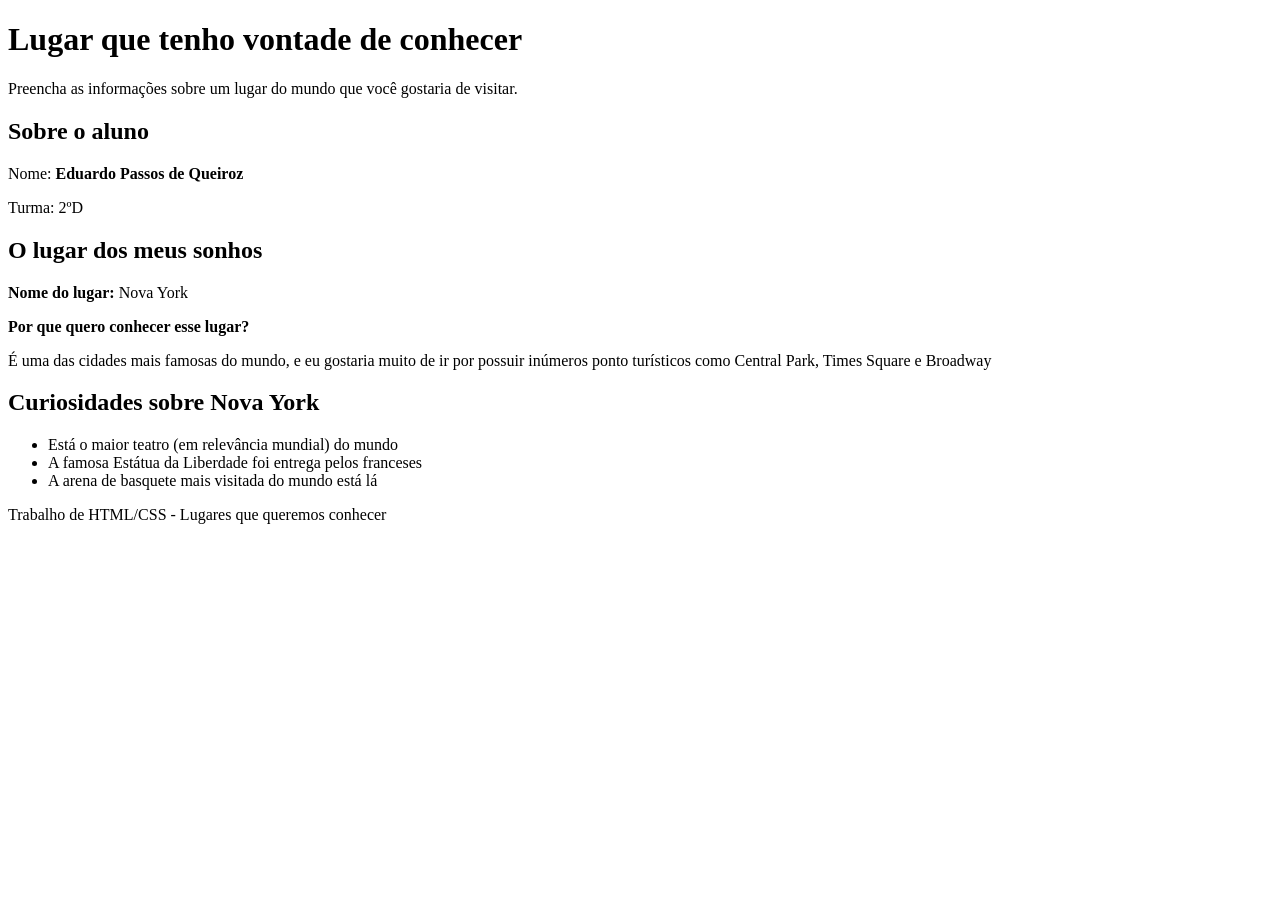
==== eduardo.html @ 824c6f1d "novas alteracoes dudu" ====
<!DOCTYPE html>
<html lang="pt-BR">
<head>
    <meta charset="UTF-8">
    <title>Lugar que quero conhecer</title>
    <link rel="stylesheet" href="style.css">
</head>
<body>

<header>
    <h1>Lugar que tenho vontade de conhecer</h1>
    <p>Preencha as informações sobre um lugar do mundo que você gostaria de visitar.</p>
</header>

<main>
    <section id="aluno">
        <h2>Sobre o aluno</h2>
        <p>Nome: <strong>Eduardo Passos de Queiroz</strong></p>
        <p>Turma: 2ºD</p>
    </section>

    <section id="lugar">
        <h2>O lugar dos meus sonhos</h2>
        <p><strong>Nome do lugar:</strong> Nova York</p>
        <p><strong>Por que quero conhecer esse lugar?</strong></p>
        <p>
            É uma das cidades mais famosas do mundo, e eu gostaria muito de ir por possuir inúmeros ponto turísticos como Central Park, Times Square e Broadway
        </p>
    </section>

    <section id="curiosidades">
        <h2>Curiosidades sobre Nova York</h2>
        <ul>
            <li>Está o maior teatro (em relevância mundial) do mundo</li>
            <li>A famosa Estátua da Liberdade foi entrega pelos franceses</li>
            <li>A arena de basquete mais visitada do mundo está lá</li>
        </ul>
    </section>
</main>

<footer>
    <p>Trabalho de HTML/CSS - Lugares que queremos conhecer</p>
</footer>

</body>
</html>
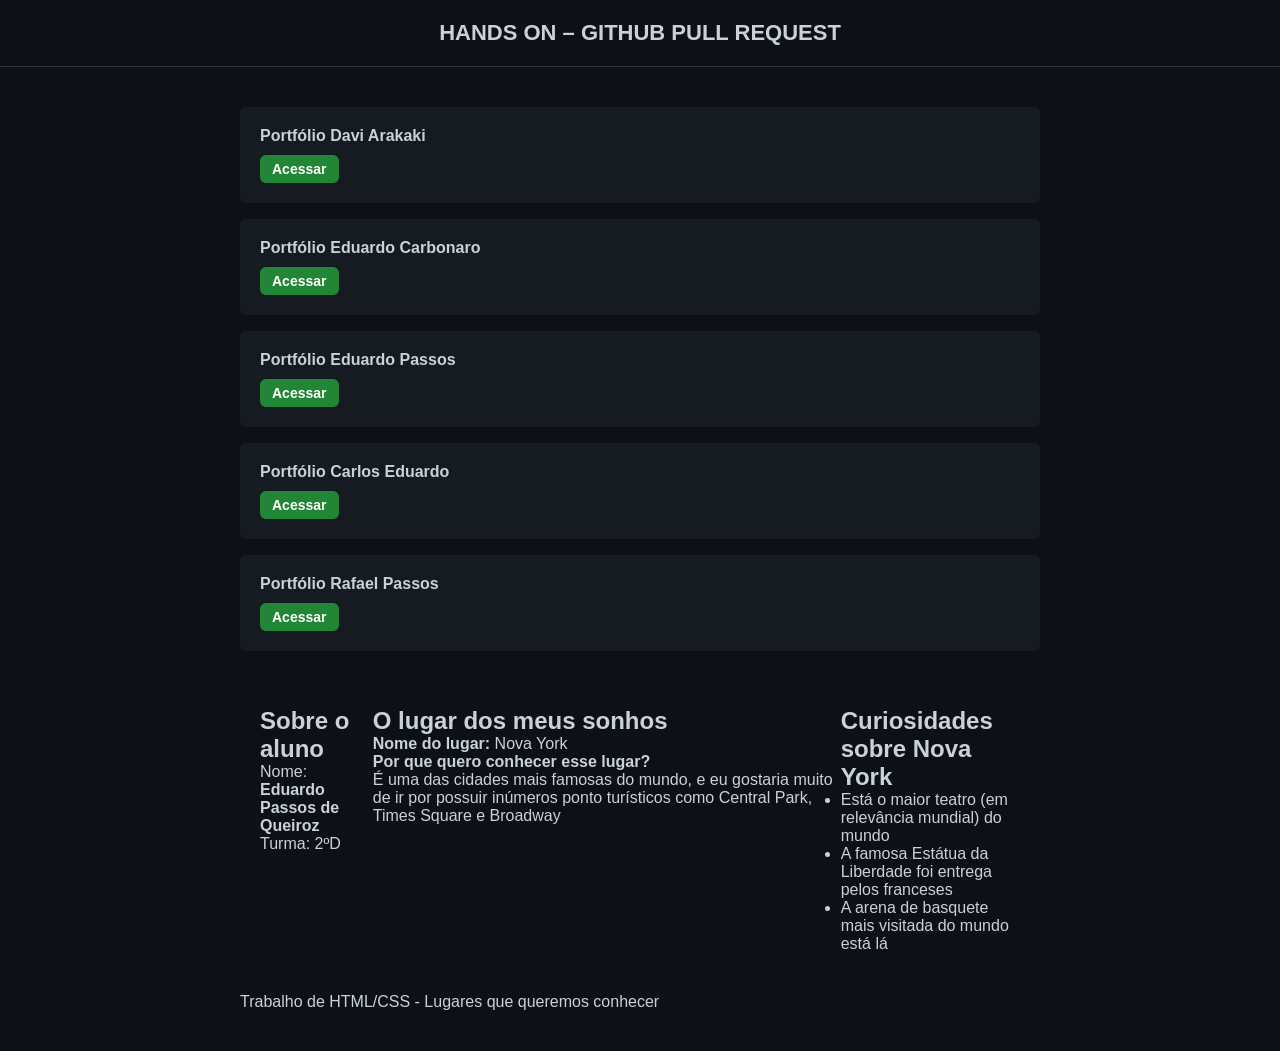
==== commit 1321ae6e: "esperando o merge para arrumar os erros" ====
--- a/eduardo.html
+++ b/eduardo.html
@@ -1,16 +1,45 @@
-<!DOCTYPE html>
+<!doctype html>
 <html lang="pt-BR">
 <head>
-    <meta charset="UTF-8">
-    <title>Lugar que quero conhecer</title>
-    <link rel="stylesheet" href="style.css">
+  <meta charset="UTF-8" />
+  <meta name="viewport" content="width=device-width, initial-scale=1.0" />
+  <title>HANDS ON – GITHUB PULL REQUEST</title>
+  <link rel="stylesheet" href="css/style.css" />
 </head>
+
 <body>
 
-<header>
-    <h1>Lugar que tenho vontade de conhecer</h1>
-    <p>Preencha as informações sobre um lugar do mundo que você gostaria de visitar.</p>
-</header>
+  <header>
+    <h1>HANDS ON – GITHUB PULL REQUEST</h1>
+  </header>
+
+  <main>
+    <section class="container">
+
+      <div class="card">
+        <h2>Portfólio Davi Arakaki</h2>
+        <a href="html/arakaki.html">Acessar</a>
+      </div>
+
+      <div class="card">
+        <h2>Portfólio Eduardo Carbonaro</h2>
+        <a href="#">Acessar</a>
+      </div>
+
+      <div class="card">
+        <h2>Portfólio Eduardo Passos</h2>
+        <a href="#">Acessar</a>
+      </div>
+
+      <div class="card">
+        <h2>Portfólio Carlos Eduardo</h2>
+        <a href="#">Acessar</a>
+      </div>
+
+      <div class="card">
+        <h2>Portfólio Rafael Passos</h2>
+        <a href="#">Acessar</a>
+      </div>
 
 <main>
     <section id="aluno">
--- a/css/style.css
+++ b/css/style.css
@@ -0,0 +1,61 @@
+* {
+  margin: 0;
+  padding: 0;
+  box-sizing: border-box;
+  font-family: -apple-system, BlinkMacSystemFont, "Segoe UI", Helvetica, Arial, sans-serif;
+}
+
+body {
+  background-color: #0d1117;
+  color: #c9d1d9;
+  min-height: 100vh;
+}
+
+header {
+  padding: 20px;
+  border-bottom: 1px solid #30363d;
+  text-align: center;
+}
+
+header h1 {
+  font-size: 22px;
+  font-weight: 600;
+}
+
+main {
+  display: flex;
+  justify-content: center;
+  padding: 40px 20px;
+}
+
+.container {
+  width: 100%;
+  max-width: 800px;
+}
+
+.card {
+  background-color: #161b22;
+  padding: 20px;
+  border-radius: 6px;
+  margin-bottom: 16px;
+  transition: border 0.2s ease;
+}
+.card h2 {
+  font-size: 16px;
+  margin-bottom: 10px;
+}
+
+.card a {
+  display: inline-block;
+  font-weight: bold;
+  text-decoration: none;
+  background-color: #238636;
+  color: white;
+  padding: 6px 12px;
+  border-radius: 6px;
+  font-size: 14px;
+}
+
+.card a:hover {
+  background-color: #2ea043;
+}
